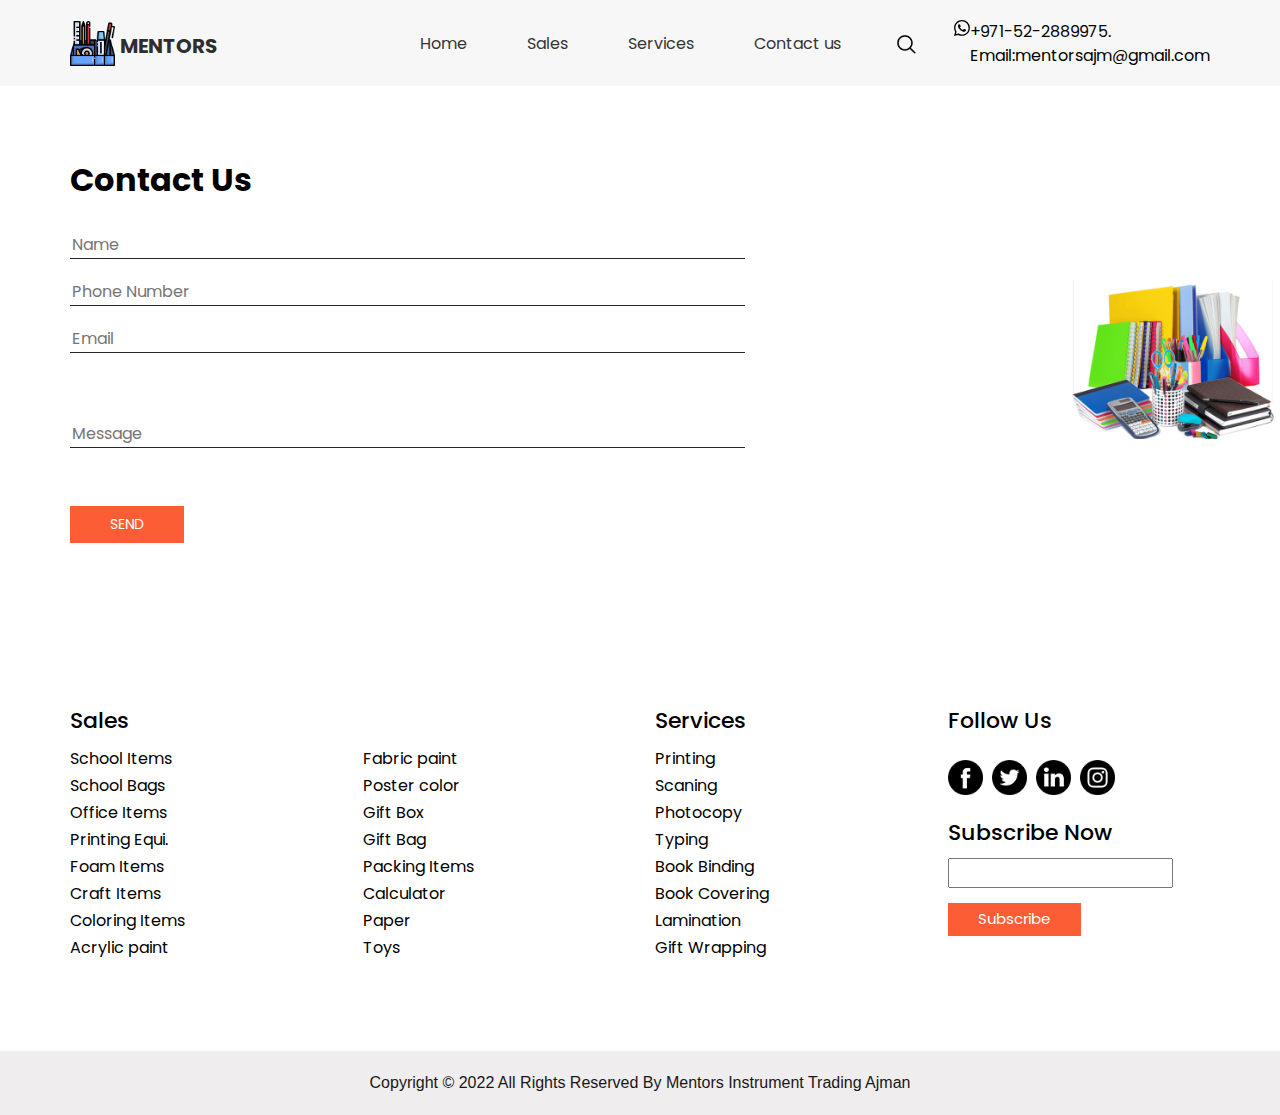
==== contact.html @ 4a782125 "Final file" ====
<!DOCTYPE html>
<html>

<head>
  <!-- Basic -->
  <meta charset="utf-8" />
  <meta http-equiv="X-UA-Compatible" content="IE=edge" />
  <!-- Mobile Metas -->
  <meta name="viewport" content="width=device-width, initial-scale=1, shrink-to-fit=no" />
  <!-- Site Metas -->
  <meta name="keywords" content="" />
  <meta name="description" content="" />
  <meta name="author" content="" />

  <title>Mentors</title>

  <!-- slider stylesheet -->
  <link rel="stylesheet" type="text/css"
    href="https://cdnjs.cloudflare.com/ajax/libs/OwlCarousel2/2.1.3/assets/owl.carousel.min.css" />

  <!-- bootstrap core css -->
  <link rel="stylesheet" type="text/css" href="css/bootstrap.css" />

  <!-- fonts style -->
  <link href="https://fonts.googleapis.com/css?family=Poppins:400,700&display=swap" rel="stylesheet" />
  <!-- Custom styles for this template -->
  <link href="css/style.css" rel="stylesheet" />
  <!-- responsive style -->
  <link href="css/responsive.css" rel="stylesheet" />
</head>

<body>
  <div class="hero_area sub_pages">
    <!-- header section strats -->
    <header class="header_section">
      <div class="container">
        <nav class="navbar navbar-expand-lg custom_nav-container pt-3">
          <a class="navbar-brand" href="index.html">
            <img src="images/logo.png" alt="" /><span>
              Mentors
            </span>
          </a>
          <button class="navbar-toggler" type="button" data-toggle="collapse" data-target="#navbarSupportedContent"
            aria-controls="navbarSupportedContent" aria-expanded="false" aria-label="Toggle navigation">
            <span class="navbar-toggler-icon"></span>
          </button>

          <div class="collapse navbar-collapse" id="navbarSupportedContent">
            <div class="d-flex ml-auto flex-column flex-lg-row align-items-center">
              <ul class="navbar-nav  ">
                <li class="nav-item active">
                  <a class="nav-link" href="index.html">Home <span class="sr-only">(current)</span></a>
                </li>
                <li class="nav-item">
                  <a class="nav-link" href="fruit.html"> Sales</a>
                </li>
                <li class="nav-item">
                  <a class="nav-link" href="service.html"> Services </a>
                </li>
                <li class="nav-item">
                  <a class="nav-link" href="contact.html">Contact us</a>
                </li>
              </ul>
              <form class="form-inline my-2 my-lg-0 ml-0 ml-lg-4 mb-3 mb-lg-0">
                <button class="btn  my-2 my-sm-0 nav_search-btn" type="submit"></button>
              </form>
            </div>
            <div class="quote_btn-container ml-0 ml-lg-4 d-flex justify-content-center">
              <svg xmlns="http://www.w3.org/2000/svg" width="16" height="16" fill="currentColor" class="bi bi-whatsapp" viewBox="0 0 16 16">
                <path d="M13.601 2.326A7.854 7.854 0 0 0 7.994 0C3.627 0 .068 3.558.064 7.926c0 1.399.366 2.76 1.057 3.965L0 16l4.204-1.102a7.933 7.933 0 0 0 3.79.965h.004c4.368 0 7.926-3.558 7.93-7.93A7.898 7.898 0 0 0 13.6 2.326zM7.994 14.521a6.573 6.573 0 0 1-3.356-.92l-.24-.144-2.494.654.666-2.433-.156-.251a6.56 6.56 0 0 1-1.007-3.505c0-3.626 2.957-6.584 6.591-6.584a6.56 6.56 0 0 1 4.66 1.931 6.557 6.557 0 0 1 1.928 4.66c-.004 3.639-2.961 6.592-6.592 6.592zm3.615-4.934c-.197-.099-1.17-.578-1.353-.646-.182-.065-.315-.099-.445.099-.133.197-.513.646-.627.775-.114.133-.232.148-.43.05-.197-.1-.836-.308-1.592-.985-.59-.525-.985-1.175-1.103-1.372-.114-.198-.011-.304.088-.403.087-.088.197-.232.296-.346.1-.114.133-.198.198-.33.065-.134.034-.248-.015-.347-.05-.099-.445-1.076-.612-1.47-.16-.389-.323-.335-.445-.34-.114-.007-.247-.007-.38-.007a.729.729 0 0 0-.529.247c-.182.198-.691.677-.691 1.654 0 .977.71 1.916.81 2.049.098.133 1.394 2.132 3.383 2.992.47.205.84.326 1.129.418.475.152.904.129 1.246.08.38-.058 1.171-.48 1.338-.943.164-.464.164-.86.114-.943-.049-.084-.182-.133-.38-.232z"/>
              </svg> +971-52-2889975. <br>Email:mentorsajm@gmail.com
            </div>
          </div>
        </nav>
      </div>
    </header>
    <!-- end header section -->

  </div>



  <!-- contact section -->
  <section class="contact_section layout_padding">
    <div class="container">
      <h2 class="font-weight-bold">
        Contact Us
      </h2>
      <div class="row">
        <div class="col-md-8 mr-auto">
          <form action="">
            <div class="contact_form-container">
              <div>
                <div>
                  <input type="text" placeholder="Name">
                </div>
                <div>
                  <input type="text" placeholder="Phone Number">
                </div>
                <div>
                  <input type="email" placeholder="Email">
                </div>

                <div class="mt-5">
                  <input type="text" placeholder="Message">
                </div>
                <div class="mt-5">
                  <button type="submit">
                    send
                  </button>
                </div>
              </div>

            </div>

          </form>
        </div>
      </div>
    </div>
  </section>
  <!-- end contact section -->


  <section class="info_section layout_padding">
    <div class="container">
      <div class="row">
        <div class="col-md-3">
          <h5>
            Sales
          </h5>
          <ul>
            <li>
              School Items
            </li>
            <li>
              School Bags
            </li>
            <li>
              Office Items
            </li>
            <li>
              Printing Equi.
            </li>
            <li>
              Foam Items
            </li>
            <li>
             Craft Items
            </li>
            <li>
              Coloring Items
            </li>
            <li>
              Acrylic paint
            </li>
          </ul>
        </div>
        <div class="col-md-3">
          <h5>
            
          </h5>
          <ul>
            <br>
            <li>
              Fabric paint
            </li>
            <li>
              Poster color
            </li>
            <li>
             Gift Box
            </li>
            <li>
            Gift Bag
            </li>
            <li>
              Packing Items
            </li>
            <li>
             Calculator
            </li>
            <li>
            Paper
            </li>
            <li>
             Toys
            </li>
          </ul>
        </div>
        <div class="col-md-3">
          <h5>
           Services
          </h5>
          <ul>
            <li>
              Printing
            </li>
            <li>
              Scaning
            </li>
            <li>
             Photocopy
            </li>
            <li>
              Typing
            </li>
            <li>
              Book Binding
            </li>
            <li>
              Book Covering
            </li>
            <li>
              Lamination
            </li>
            <li>
             Gift Wrapping
            </li>
           
          </ul>
        </div>
        <div class="col-md-3">
          <div class="social_container">
            <h5>
              Follow Us
            </h5>
            <div class="social-box">
              <a href="">
                <img src="images/fb.png" alt="">
              </a>

              <a href="">
                <img src="images/twitter.png" alt="">
              </a>
              <a href="">
                <img src="images/linkedin.png" alt="">
              </a>
              <a href="">
                <img src="images/instagram.png" alt="">
              </a>
            </div>
          </div>
          <div class="subscribe_container">
            <h5>
              Subscribe Now
            </h5>
            <div class="form_container">
              <form action="">
                <input type="email">
                <button type="submit">
                  Subscribe
                </button>
              </form>
            </div>
          </div>
        </div>
      </div>
    </div>
  </section>



  <!-- footer section -->
  <section class="container-fluid footer_section">
    <p>
      Copyright &copy; 2022 All Rights Reserved By Mentors Instrument Trading Ajman
    </p>
  </section>
  <!-- footer section -->

  <script type="text/javascript" src="js/jquery-3.4.1.min.js"></script>
  <script type="text/javascript" src="js/bootstrap.js"></script>

  
</body>

</html>
---- css/style.css ----
body {
  font-family: 'Poppins', sans-serif;
  color: #000000;
  background-color: #ffffff;
}

.layout_padding {
  padding: 75px 0;
}

.layout_padding2 {
  padding: 45px 0;
}

.layout_padding2-top {
  padding-top: 45px;
}


.layout_padding2-bottom {
  padding-bottom: 45px;
}

.layout_padding-top {
  padding-top: 75px;
}

.layout_padding-bottom {
  padding-bottom: 75px;
}


.custom_dark-btn,
.custom_orange-btn {
  display: inline-block;
  padding: 10px 0;
  text-align: center;
  width: 145px;
  outline: none;
  color: #f7f7f7;
  border: 1px solid transparent;
}

.custom_dark-btn {
  background-color: #000000;
}

.custom_dark-btn:hover {
  border: 1px solid #000000;
  color: #000000;
  background-color: transparent;
}

.custom_orange-btn {
  background-color: #fc5d35;
}

.custom_orange-btn:hover {
  border: 1px solid #fc5d35;
  color: #fc5d35;
  background-color: transparent;
}

.custom_heading {
  text-align: center;
  font-weight: bold;
}

.custom_heading-text {
  text-align: center;
}


/*header section*/
.hero_area {
  height: 98vh;
  background-color: #f7f7f7;
}

.hero_area.sub_pages {
  height: auto;
}

.header_section {}

.header_section .container-fluid {
  padding-right: 25px;
  padding-left: 25px;
}

.header_section .nav_container {
  margin: 0 auto;
}

.custom_nav-container.navbar-expand-lg .navbar-nav .nav-link {
  padding: 10px 30px;
  color: #343434;
  text-align: center
}

a,
a:hover,
a:focus {
  text-decoration: none;
}

a:hover,
a:focus {
  color: initial;
}

.btn,
.btn:focus {
  outline: none !important;
  box-shadow: none;
}



.navbar-brand,
.navbar-brand:hover {
  text-transform: uppercase;
  font-weight: bold;
  font-size: 24px;
  color: #fafcfd;
}

.custom_nav-container .nav_search-btn {
  background-image: url(../images/search-icon.png);

  background-size: 22px;
  background-repeat: no-repeat;
  background-position-y: 7px;
  width: 35px;
  height: 35px;
  padding: 0;
  border: none;
}

.navbar-brand {
  display: flex;
  align-items: center;
}

.navbar-brand img {
  width: 45px;
  margin-right: 5px;
}

.navbar-brand span {
  font-size: 20px;
  font-weight: 700;
  color: #2e2e2d;
  margin-top: 5px;
}

.custom_nav-container {
  z-index: 99999;
  padding: 15px 0;
}

.custom_nav-container .navbar-toggler {
  outline: none;
}

.custom_nav-container .navbar-toggler .navbar-toggler-icon {
  background-image: url(../images/menu.png);
  background-size: 55px;
}

.quote_btn-container a {
  display: inline-block;
  padding: 5px 15px;
  background-color: #fc5d35;
  color: #f7f7f7;
  font-size: 14px;
  text-transform: uppercase;
}

/*end header section*/

/* slider section */
.slider_section {
  padding-top: 8%;
}

.slider_item-box {
  width: 100%;
  height: 100%;
}

.slider_item-box .container {
  height: 100%;
}

.slider_img-box {
  width: 85%;
  margin: 0 auto;
}

.slider_img-box img {
  width: 100%;
}

.slider_item-container {
  display: flex;
  align-items: center;
  width: 100%;
  height: 100%;
  background-repeat: no-repeat;
}

.slider_item-container .slider_item-detail {}

.slider_item-detail h1 {
  font-weight: 700;
  font-size: 60px;
  width: 95%;
}

.slider_item-detail p {
  margin: 45px 0;
}

.slider_call-btn {
  display: inline-block;
  padding: 8px 20px;
  background-color: #edb040;
  color: #fefdfd;
  border-radius: 20px;
}

.slider_section #carouselExampleControls,
.carousel-inner,
.carousel-item {
  height: 100%;
}

.slider_section .custom_carousel-control {
  position: absolute;
  top: 50%;
  left: 2%;
  width: 105px;
  transform: translateY(-50%);
}

.slider_section .custom_carousel-control .carousel-control-prev,
.slider_section .custom_carousel-control .carousel-control-next {
  margin: 10px 0;
  position: relative;
  width: 45px;
  height: 45px;
  border: none;
  opacity: 1;
  background-repeat: no-repeat;
  background-size: 12px;
  background-position: center;
}

.slider_section .custom_carousel-control .carousel-control-prev {
  background-image: url(../images/prev.png);
  background-color: #fc5d35;
}

.slider_section .custom_carousel-control .carousel-control-next {
  background-image: url(../images/next.png);
  background-color: #000000;
}

/* end slider section */


/* service section */
.service_section .card .card-img-top {
  width: 50px;
  margin: 55px auto 5px auto;
}

.service_section .card {
  text-align: center;
  box-sizing: border-box;
  position: relative;
}

.service_section .card .card-title {
  color: #fc5d35;

}

.service_section .card::after {
  content: "";
  position: absolute;
  width: 100%;
  height: 7px;
  background-color: transparent;
}

.service_section .card:hover {
  cursor: pointer;
  border: none;
  border-radius: 0;
  -webkit-box-shadow: 0px 1px 4px 0px rgba(0, 0, 0, 0.2);
  -moz-box-shadow: 0px 1px 4px 0px rgba(0, 0, 0, 0.2);
  box-shadow: 0px 1px 4px 0px rgba(0, 0, 0, 0.2);

}

.service_section .card:hover::after {
  background-color: #fc5d35;
}

/* end service section */






/* tasty section */

.tasty_section {
  width: 100%;
  height: 500px;
  background-image: url(../images/canon_ir_5050.jpg);
  background-repeat: no-repeat;
  background-size: cover;
  display: flex;
  justify-content: center;
  align-items: center;

}

.tasty_section h2 {
  font-size: 125px;
  text-align: center;
  font-weight: bold;
  color: grey;
  text-transform: uppercase;
}

/* end tasty section */

/* client section */
.client_container {
  display: flex;
  flex-direction: column;
  justify-content: center;
  align-items: center;
}

.client_img-box {
  width: 350px;
}

.client_img-box img {
  width: 100%
}

.client_container h3 {
  text-align: center;
  margin-bottom: 25px;
}


.client_section .custom_carousel-control {
  position: absolute;
  top: 100%;
  left: 50%;
  width: 105px;
  transform: translateX(-50%);
}

.client_section .custom_carousel-control .carousel-control-prev,
.client_section .custom_carousel-control .carousel-control-next {
  width: 45px;
  height: 45px;
  border: none;
  border-radius: 100%;
  opacity: 1;
  background-repeat: no-repeat;
  background-size: 12px;
  background-position: center;
  background-color: #292727;
}

.client_section .custom_carousel-control .carousel-control-prev:hover,
.client_section .custom_carousel-control .carousel-control-next:hover {
  background-color: #fc5d35;
}

.client_section .custom_carousel-control .carousel-control-prev {
  background-image: url(../images/prev.png);
}

.client_section .custom_carousel-control .carousel-control-next {
  background-image: url(../images/next.png);
}

/* end client section */

/* contact section */

.contact_section {
  background-image: url(../images/PC.jpg);
  background-repeat: no-repeat;
  background-size: 215px;
  background-position: right center;
}

.contact_section input {
  border: none;
  outline: none;
  border-bottom: .8px solid #252525;
  width: 90%;
  margin: 10px 0;
}

.contact_form-container {
  padding: 15px 0 15px 0;

}

.contact_form-container button {
  border: none;
  background-color: #fc5d35;
  color: #fff;
  padding: 8px 40px;
  text-transform: uppercase;
  font-size: 14px;
}


/* contact section */

/* map section */
.map_section {
  height: 500px;
}


/* end map section */

/* info section */
.info_section ul {
  padding: 0;
}

.info_section ul li {
  list-style-type: none;
  margin: 3px 0;

}

.info_section h5 {
  margin-bottom: 12px;
  font-size: 22px;
}

.info_section .social-box {
  margin: 25px 0;
}

.info_section .social-box img {
  width: 35px;
  margin-right: 5px;
}

.info_section .form_container input {
  width: 225px;
  height: 30px;
}

.info_section .form_container button {
  background-color: #fc5d35;
  border: none;
  outline: none;
  color: #fff;
  padding: 5px 30px;
  margin-top: 15px;
  font-size: 15px;
}

/* end info section */


/* footer section*/

.footer_section {
  background-color: #efeded;
  padding: 20px 0;
  font-family: "Roboto", sans-serif;
}

.footer_section p {
  color: #191818;
  margin: 0;
  text-align: center;
}

.footer_section a {
  color: #191818;
}

/* end footer section*/
---- css/responsive.css ----
@media (max-width: 1120px) {
    .hero_area {
        height: auto;
    }

    .slider_section {
        padding: 50px 0;

    }
}

@media (max-width: 992px) {
    .custom_nav-container .nav_search-btn {
        background-position: center;
    }

    .service_section .card-deck {

        flex-direction: column;

    }

    .service_section .card-deck .card {
        margin-bottom: 25px;
    }
}

@media (max-width: 768px) {

    .slider_img-box {

        width: 85%;
        margin: 65px auto;

    }

    .slider_section .custom_carousel-control {

        position: absolute;
        top: 100%;
        left: 50%;
        width: 105px;
        transform: translate(-50%, -50%);
        display: flex;
        justify-content: space-between;

    }

    .fruit_section .fruit_detail-box {

        margin-bottom: 40px;
        text-align: center;

    }

    .fruit_detail-box>div {

        display: flex;
        justify-content: center;

    }

    .contact_section {
        background-size: 105px;
    }

    .contact_section input {

        background-color: transparent;

    }

    .info_section .col-md-3 {
        text-align: center;
    }

    .info_section .col-md-3:not(:nth-last-child(1)) {

        margin-bottom: 35px;
    }

    .tasty_section h2 {

        font-size: 80px;
    }
}

@media (max-width: 576px) {
    .slider_item-container .slider_item-detail {

        text-align: center;

    }

    .slider_item-container .slider_item-detail .d-flex {

        justify-content: center;

    }
}

@media (max-width: 480px) {}

@media (max-width: 400px) {}

@media (max-width: 360px) {}

@media (min-width: 1200px) {
    .container {
        max-width: 1170px;
    }

}
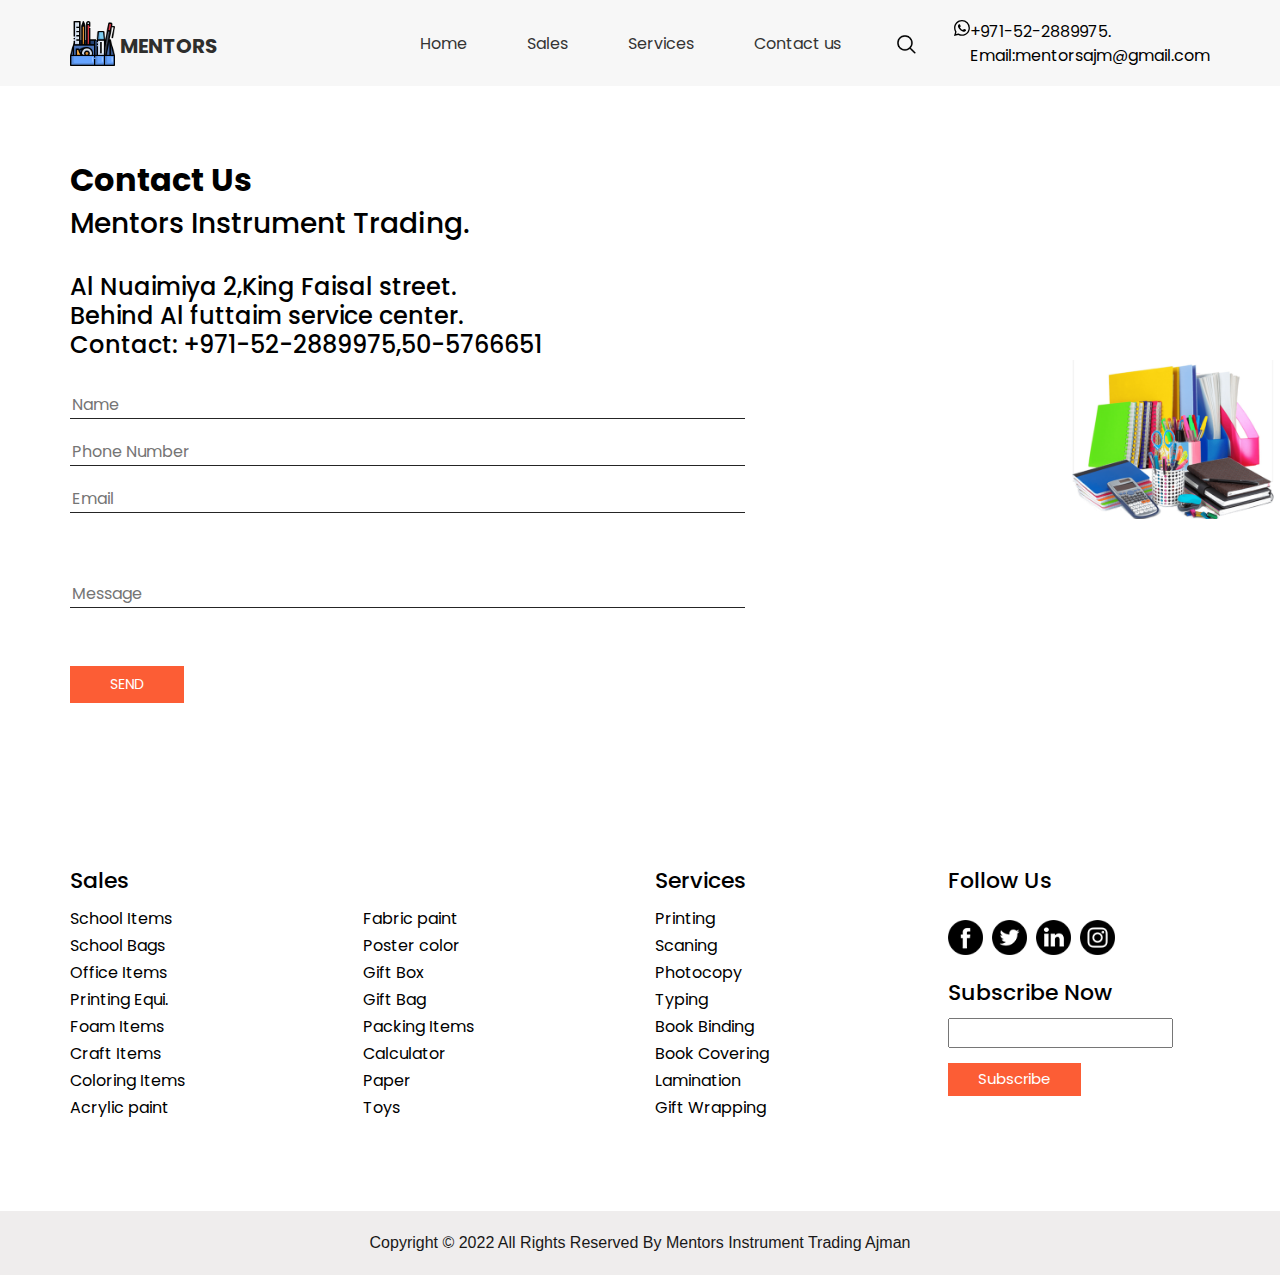
==== commit 9185e185: "contact uploaded" ====
--- a/contact.html
+++ b/contact.html
@@ -86,6 +86,8 @@
       <h2 class="font-weight-bold">
         Contact Us
       </h2>
+      <h3>Mentors Instrument Trading.</h3> <br> <h4>Al Nuaimiya 2,King Faisal street. <br>Behind Al futtaim service center.
+      <br> Contact: +971-52-2889975,50-5766651</h4>
       <div class="row">
         <div class="col-md-8 mr-auto">
           <form action="">
